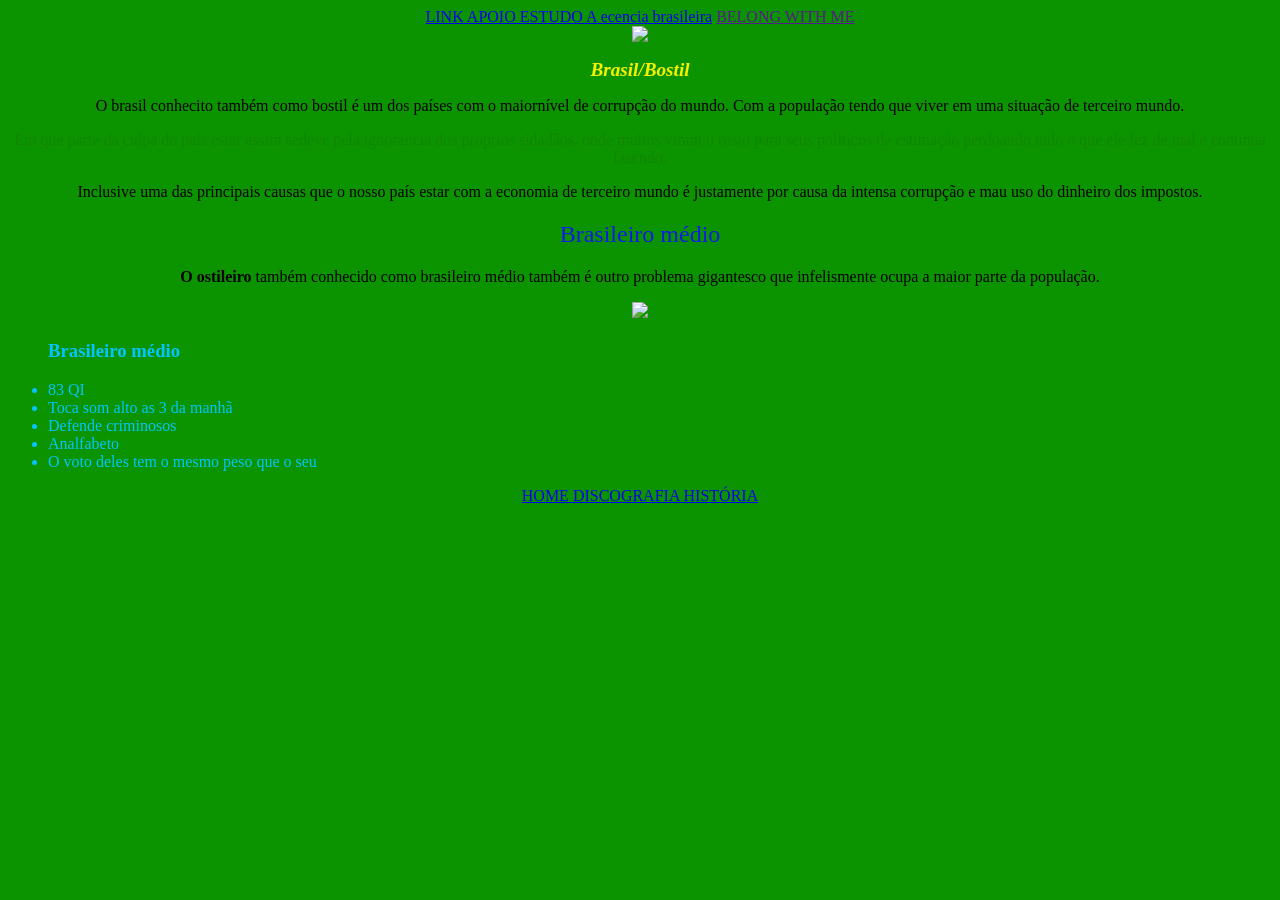
==== index.html @ e5219471 "." ====
<!DOCTYPE html>
<html lang="en">
<head>
    <meta charset="UTF-8">
    <meta name="viewport" content="width=device-width, initial-scale=1.0">
    <title> Bostil</title>
    <link rel="stylesheet" href="style.css">
</head>
<body>
    <header>
        <a href="https://www.w3schools.com/"> LINK APOIO ESTUDO </a>
        <a href="https://www.youtube.com/watch?v=SitDj3sCpNI"> A ecencia brasileira</a>
        <a href=""> BELONG WITH ME </a>
    </header>
    <img class="imagem" src="16123859 (1).jpgO nome dele éra Adelir Antonio de Carli, também conhecido como padre do balão.

Ele éra um sacerdote católico que tinha 41 anos e desapareceu em 20 de abril de 2008, durante um voo com balões de gás hélio.

E depois de poucos dias su corpo foi encontrádo próximo da costa de Maricá.">
    <h1>Brasil/Bostil</h1>
    <p>    O brasil conhecito também como bostil é um dos países com o maiornível de corrupção do mundo. Com a população tendo que viver em uma situação de terceiro mundo.</p>
    <p class="pizza">   Em que parte da culpa do país estar assim sedeve pela ignorancia dos próprios sidadãos, onde muitos viram o rosto para seus políticos de estimação perdoando tudo o que ele fez de mal e continua fasendo.</p>
    <p> Inclusive uma das principais causas que o nosso país estar com a economia de terceiro mundo é justamente por causa da intensa corrupção e mau uso do dinheiro dos impostos.</p>
    <h2>Brasileiro médio</h2>
    <p> <strong>O ostileiro</strong> também conhecido como brasileiro médio também é outro problema gigantesco que infelismente ocupa a maior parte da população.</p>
    <img class="imagem" src="images.jpeg">
    <div class="lista">
    <ul>
        <h3> Brasileiro médio </h3>
        <li> 83 QI </li>
        <li> Toca som alto as 3 da manhã </li>
        <li> Defende criminosos </li>
        <li> Analfabeto </li>
        <li> O voto deles tem o mesmo peso que o seu </li>
        </ul>
        </div>
        <footer>
            <a href="index.html"> HOME </a>
            <a href="discografia.html"> DISCOGRAFIA </a>
            <a href="historia.html"> HISTÓRIA </a>
        </footer>
</body>
</html>
---- style.css ----
body{
 background-color: rgb(12, 148, 0);
 text-align: center;
}
h1 {
    font-style: italic;
    color: rgb(247, 242, 0);
    font-size: larger;
}
h2 {
    color: rgb(14, 28, 229);
    font-weight:200;
}

.imagem {
    width: 50%;
}
.imagem2 {
 width: 40%;
}
.lista {
    text-align: left;
    color: rgb(2, 196, 255);
}
.pizza {
    color: rgb(16, 134, 0);
}
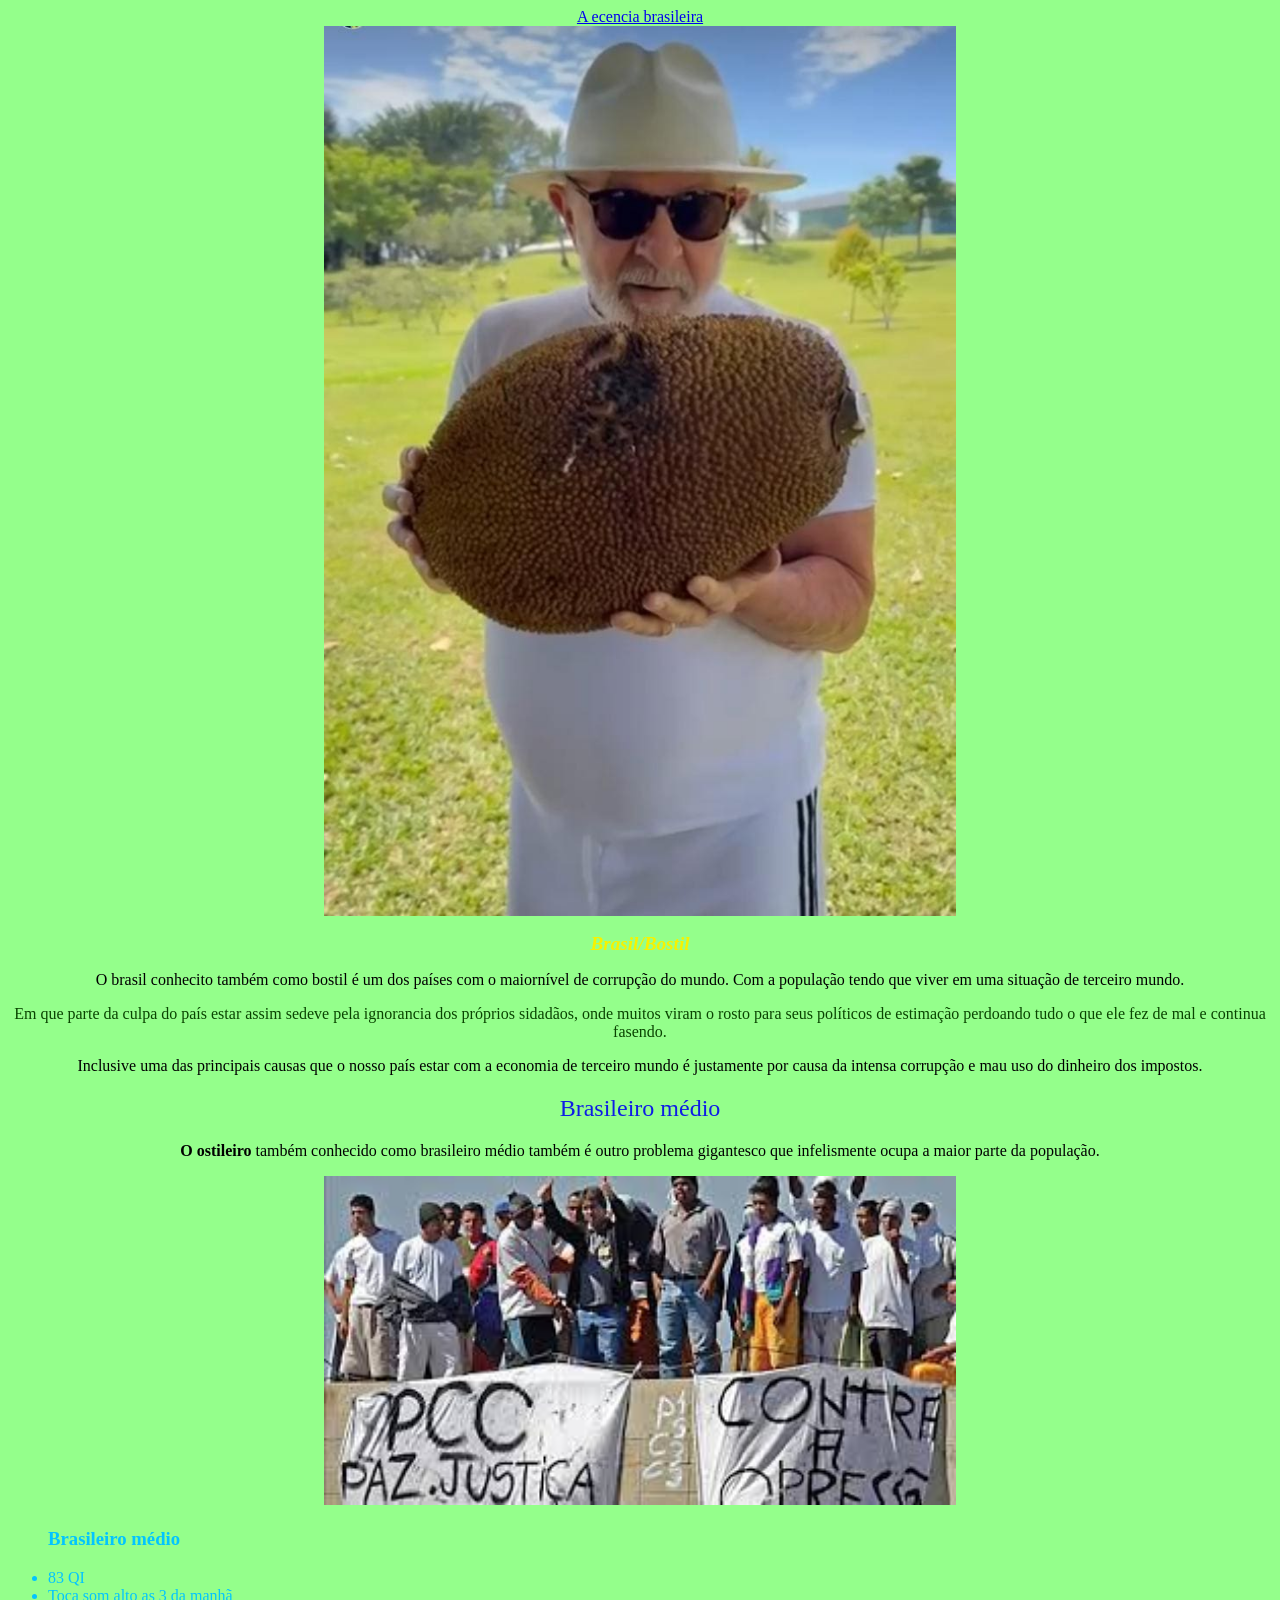
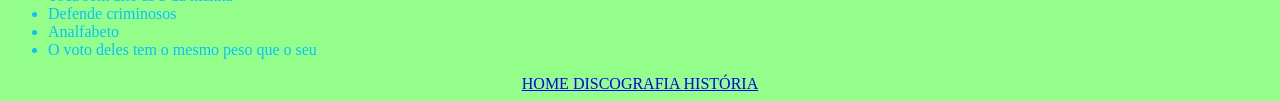
==== commit 2e914cd6: "a" ====
--- a/index.html
+++ b/index.html
@@ -8,22 +8,16 @@
 </head>
 <body>
     <header>
-        <a href="https://www.w3schools.com/"> LINK APOIO ESTUDO </a>
         <a href="https://www.youtube.com/watch?v=SitDj3sCpNI"> A ecencia brasileira</a>
-        <a href=""> BELONG WITH ME </a>
     </header>
-    <img class="imagem" src="16123859 (1).jpgO nome dele éra Adelir Antonio de Carli, também conhecido como padre do balão.
-
-Ele éra um sacerdote católico que tinha 41 anos e desapareceu em 20 de abril de 2008, durante um voo com balões de gás hélio.
-
-E depois de poucos dias su corpo foi encontrádo próximo da costa de Maricá.">
+    <img class="imagem" src="lula jaca.jpeg">
     <h1>Brasil/Bostil</h1>
     <p>    O brasil conhecito também como bostil é um dos países com o maiornível de corrupção do mundo. Com a população tendo que viver em uma situação de terceiro mundo.</p>
     <p class="pizza">   Em que parte da culpa do país estar assim sedeve pela ignorancia dos próprios sidadãos, onde muitos viram o rosto para seus políticos de estimação perdoando tudo o que ele fez de mal e continua fasendo.</p>
     <p> Inclusive uma das principais causas que o nosso país estar com a economia de terceiro mundo é justamente por causa da intensa corrupção e mau uso do dinheiro dos impostos.</p>
     <h2>Brasileiro médio</h2>
     <p> <strong>O ostileiro</strong> também conhecido como brasileiro médio também é outro problema gigantesco que infelismente ocupa a maior parte da população.</p>
-    <img class="imagem" src="images.jpeg">
+    <img class="imagem" src="download.jpeg">
     <div class="lista">
     <ul>
         <h3> Brasileiro médio </h3>
--- a/style.css
+++ b/style.css
@@ -1,5 +1,5 @@
 body{
- background-color: rgb(12, 148, 0);
+ background-color: rgb(148, 255, 139);
  text-align: center;
 }
 h1 {
@@ -23,5 +23,5 @@
     color: rgb(2, 196, 255);
 }
 .pizza {
-    color: rgb(16, 134, 0);
+    color: rgb(9, 68, 1);
 }
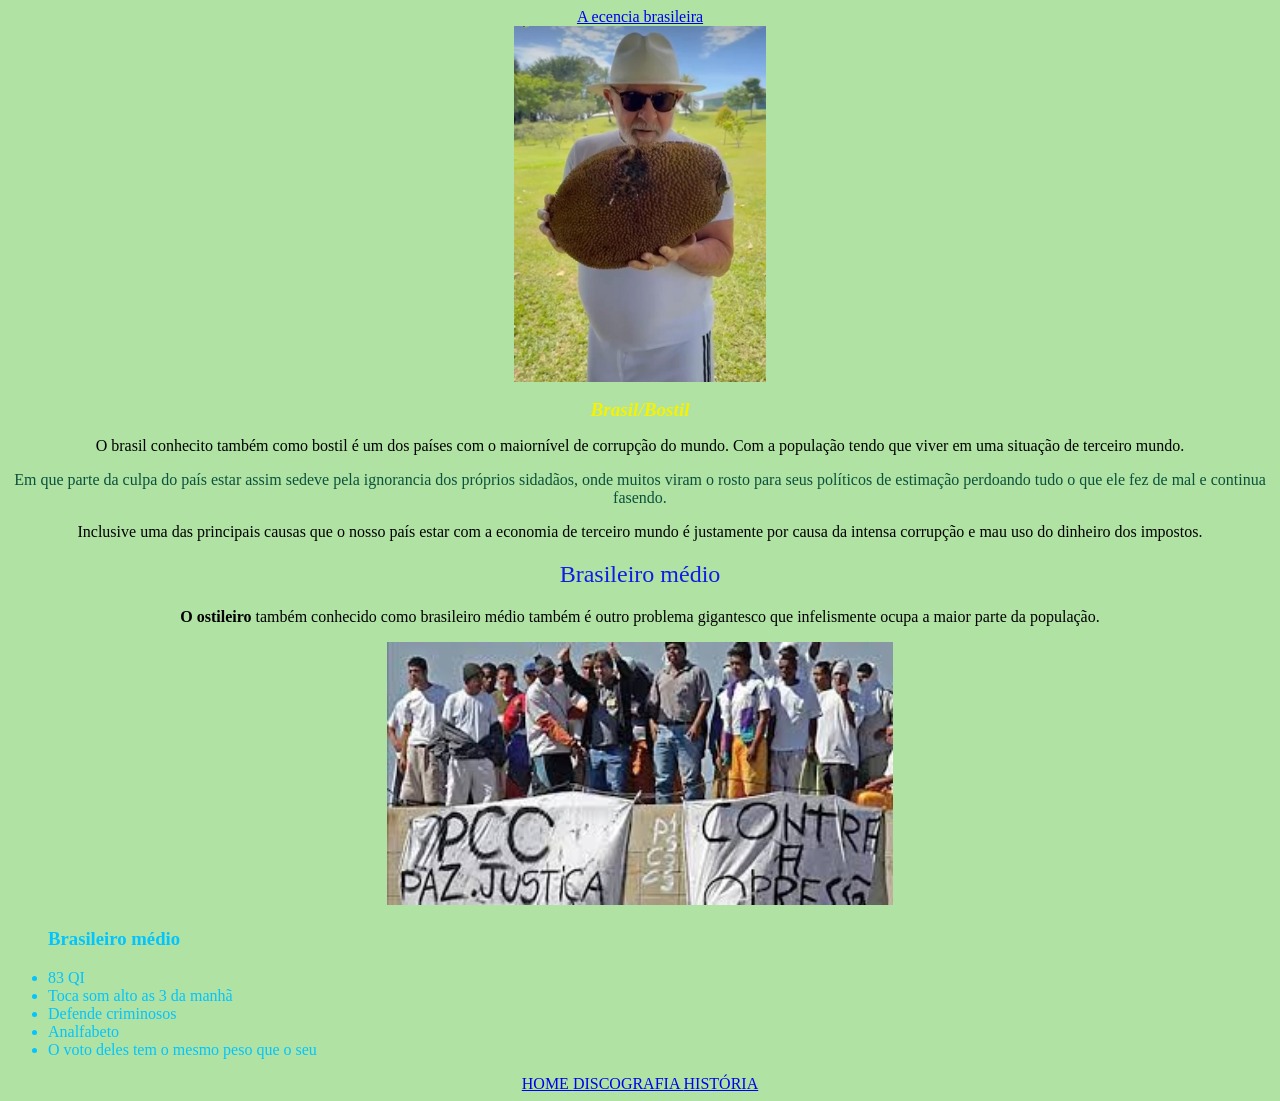
==== commit 6440325e: "a" ====
--- a/index.html
+++ b/index.html
@@ -17,7 +17,7 @@
     <p> Inclusive uma das principais causas que o nosso país estar com a economia de terceiro mundo é justamente por causa da intensa corrupção e mau uso do dinheiro dos impostos.</p>
     <h2>Brasileiro médio</h2>
     <p> <strong>O ostileiro</strong> também conhecido como brasileiro médio também é outro problema gigantesco que infelismente ocupa a maior parte da população.</p>
-    <img class="imagem" src="download.jpeg">
+    <img class="imagem2" src="download.jpeg">
     <div class="lista">
     <ul>
         <h3> Brasileiro médio </h3>
--- a/style.css
+++ b/style.css
@@ -1,5 +1,5 @@
 body{
- background-color: rgb(148, 255, 139);
+ background-color: rgb(176, 226, 164);
  text-align: center;
 }
 h1 {
@@ -13,7 +13,7 @@
 }
 
 .imagem {
-    width: 50%;
+    width: 20%;
 }
 .imagem2 {
  width: 40%;
@@ -23,5 +23,5 @@
     color: rgb(2, 196, 255);
 }
 .pizza {
-    color: rgb(9, 68, 1);
+    color: rgb(11, 82, 60);
 }
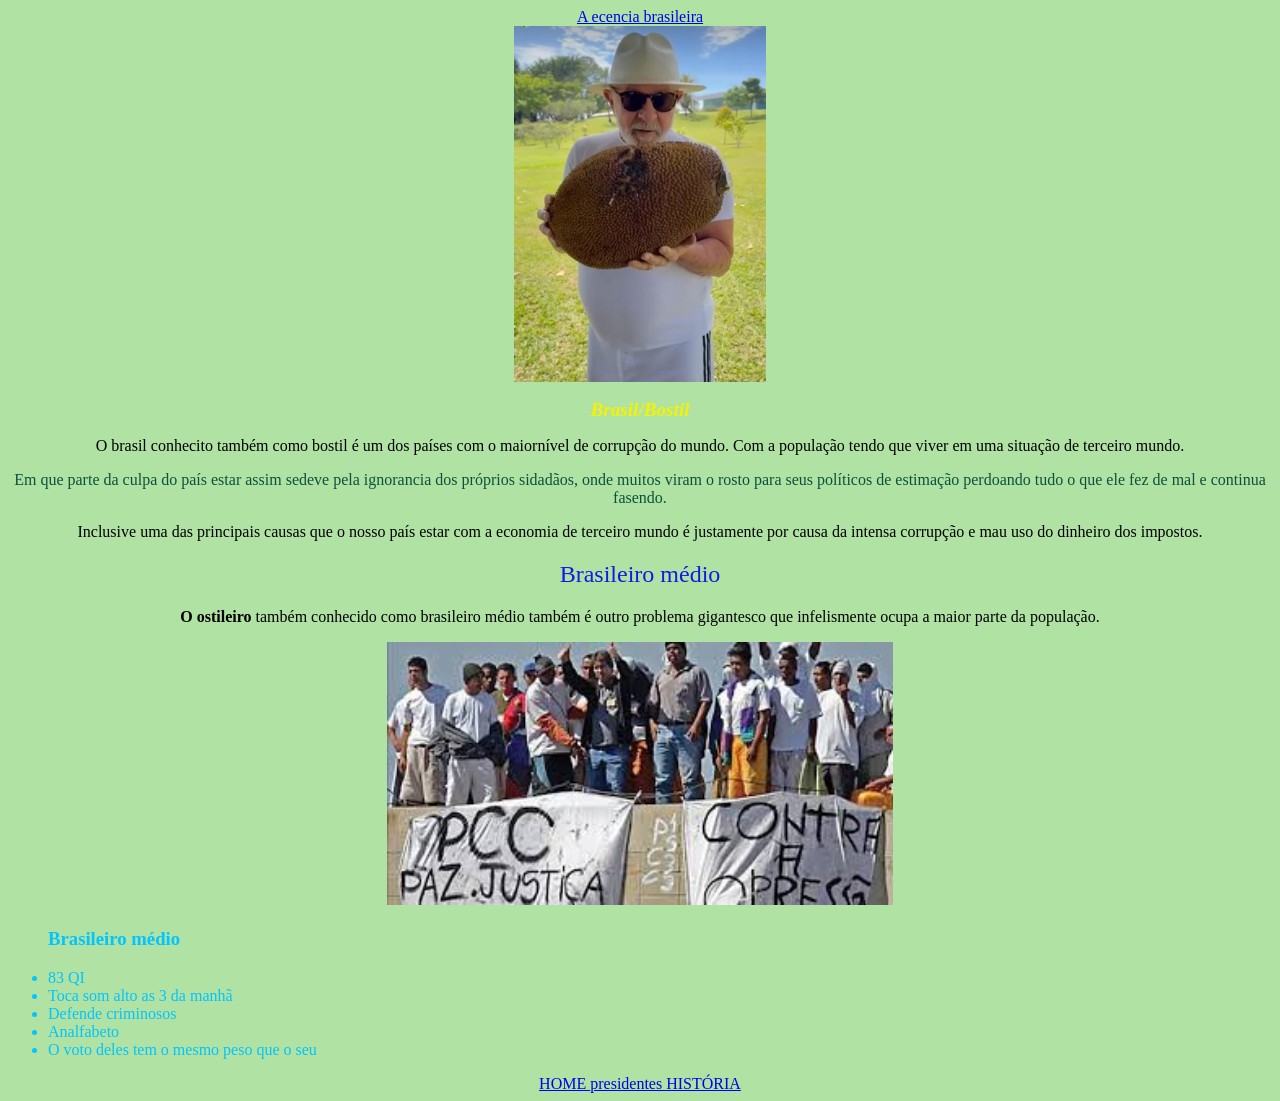
==== commit b902b268: "." ====
--- a/index.html
+++ b/index.html
@@ -30,7 +30,7 @@
         </div>
         <footer>
             <a href="index.html"> HOME </a>
-            <a href="discografia.html"> DISCOGRAFIA </a>
+            <a href="presidentes.html"> presidentes </a>
             <a href="historia.html"> HISTÓRIA </a>
         </footer>
 </body>
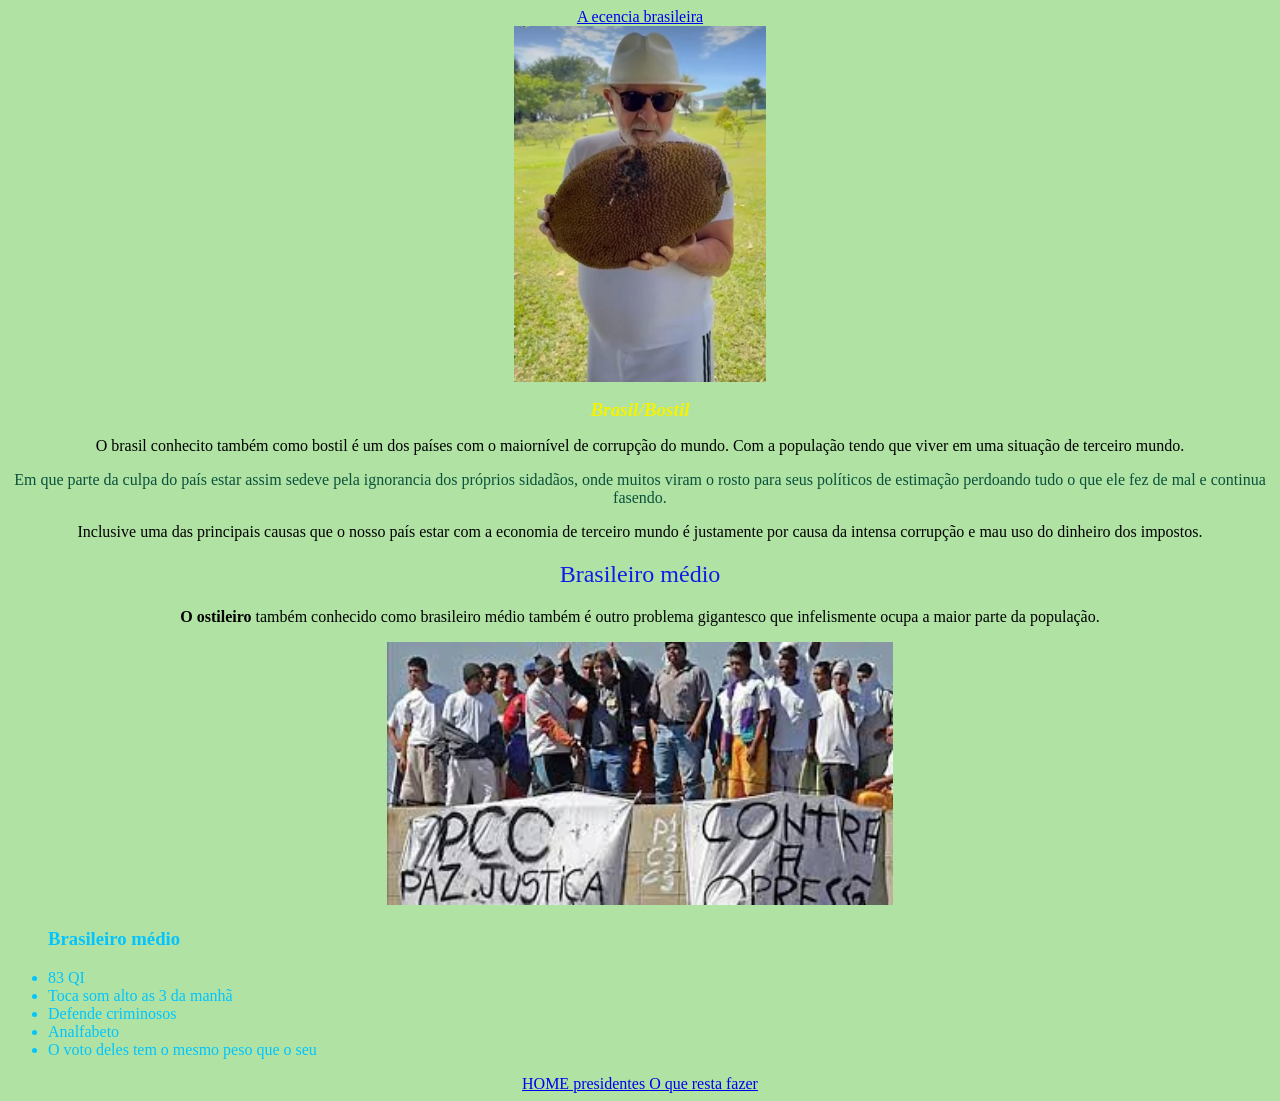
==== commit 73fda226: "a" ====
--- a/index.html
+++ b/index.html
@@ -31,7 +31,7 @@
         <footer>
             <a href="index.html"> HOME </a>
             <a href="presidentes.html"> presidentes </a>
-            <a href="historia.html"> HISTÓRIA </a>
+            <a href="o_que_resta_fazer.html">O que resta fazer</a>
         </footer>
 </body>
 </html>
